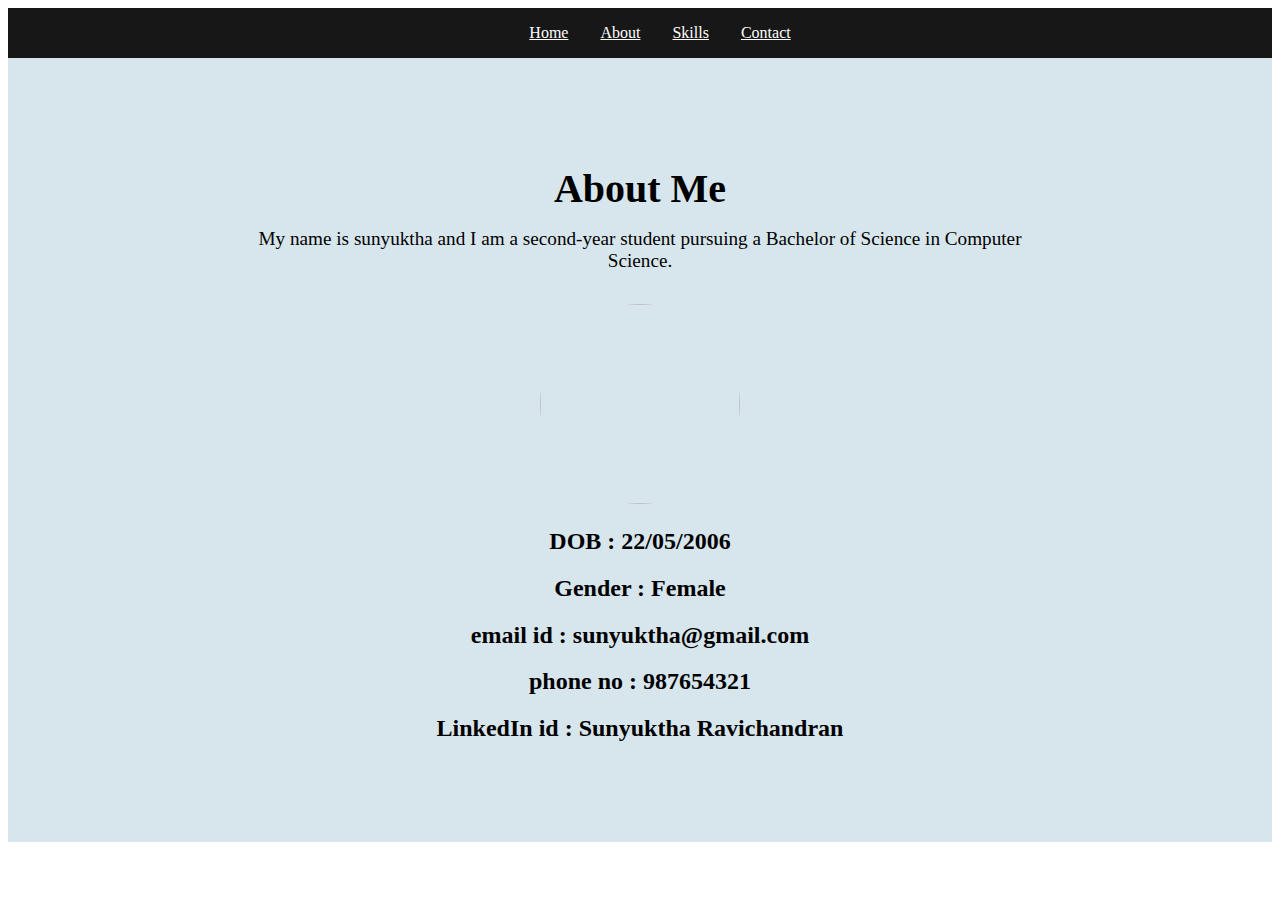
==== about.html @ 11f42146 "Add files via upload" ====
<!DOCTYPE html>
<html lang="en">
<head>
    <meta charset="UTF-8">
    <meta name="viewport" content="width=device-width, initial-scale=1.0">
    <title>Document</title>
    <link rel="stylesheet" href="./about.css">
</head>
<body>

    <header>
        <nav>
            <ul class="nav-links">
                <li><a href="./index.html">Home</a></li>
                <li><a href="./about.html">About</a></li>
                <li><a href="./skills.html">Skills</a></li>
                <li><a href="./contact.html">Contact</a></li>
            </ul>
        </nav>
    </header> 


    <section id="about" class="about">
        <h1>About Me</h1>
        <p>My name is sunyuktha and I am a second-year student pursuing a Bachelor of Science in Computer Science.</p>
        <img src="./assests/images/profile.jpg"  class="profile-image">
        <h2>DOB : 22/05/2006</h2 >
        <h2>Gender : Female</h2>
        <h2>email id : sunyuktha@gmail.com</h2>
        <h2>phone no : 987654321</h2>
        <h2>LinkedIn id : Sunyuktha Ravichandran</h2>
    </section>
    <script src="./app.js"></script>
</body>
</html>
---- about.css ----
header {
    background-color: #181717;
    position: sticky;
    padding: 1rem 2 rem;
    top: 0;
    z-index: 1000;
    display: flex;
    justify-content: center;
}

.about {
    padding: 5rem 2rem;
    text-align: center;
    background-color: #d7e6ed ;
}

.nav-links {
    list-style: none;
    display: flex;
    gap: 2rem;
}

.nav-links a {
    color: #fff;
    
}

.nav-links a:hover {
    color: #090909;
}



.about h1 {
    font-size: 2.5rem;
    margin-bottom: 1rem;
}

.about p {
    font-size: 1.2rem;
    max-width: 800px;
    margin: 0 auto 2rem auto;
}


.profile-image {
    width: 200px;
    height: 200px;
    border-radius: 50%;
    object-fit: cover;
}
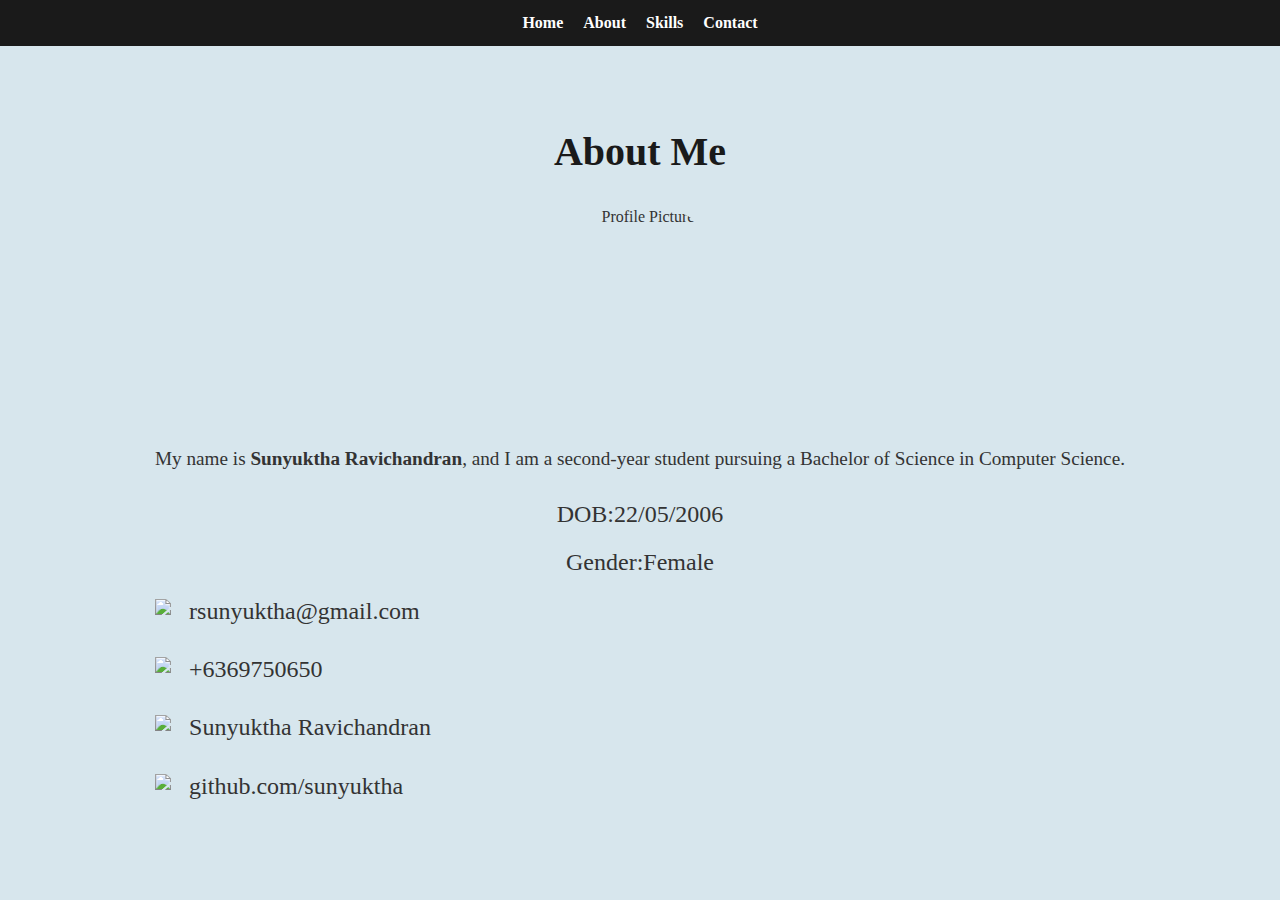
==== commit 6b967abe: "about.html" ====
--- a/about.html
+++ b/about.html
@@ -3,8 +3,9 @@
 <head>
     <meta charset="UTF-8">
     <meta name="viewport" content="width=device-width, initial-scale=1.0">
-    <title>Document</title>
+    <title>About Me</title>
     <link rel="stylesheet" href="./about.css">
+    
 </head>
 <body>
 
@@ -19,17 +20,42 @@
         </nav>
     </header> 
 
-
     <section id="about" class="about">
         <h1>About Me</h1>
-        <p>My name is sunyuktha and I am a second-year student pursuing a Bachelor of Science in Computer Science.</p>
-        <img src="./assests/images/profile.jpg"  class="profile-image">
-        <h2>DOB : 22/05/2006</h2 >
-        <h2>Gender : Female</h2>
-        <h2>email id : sunyuktha@gmail.com</h2>
-        <h2>phone no : 987654321</h2>
-        <h2>LinkedIn id : Sunyuktha Ravichandran</h2>
+        <div class="about-content">
+            <img src="./assests/images/profile.jpg" alt="Profile Picture" class="profile-image">
+            <div class="about-details">
+                <p>
+                    My name is <strong>Sunyuktha Ravichandran</strong>, and I am a second-year student pursuing a Bachelor of Science in Computer Science.
+                </p>
+                <ul class="info-list">
+                    <li>DOB:22/05/2006</li>
+                    <li>Gender:Female</li>
+                </ul>
+                <ul class="contact-info">
+                    <li>
+                        <img src="./assests/images/gmail.png" alt="Mail">
+                        <a href="mailto:rsunyuktha@gmail.com">rsunyuktha@gmail.com</a>
+                    </li>
+                    <li>
+                        <img src="./assests/images/phone.png" alt="Phone">
+                        <a href="tel:+6369750650">+6369750650</a>
+                    </li>
+                    <li>
+                        <img src="./assests/images/linkedin.png" alt="LinkedIn">
+                        <a href="https://www.linkedin.com/in/sunyuktha-ravichandran-071515285?utm_source=share&utm_campaign=share_via&utm_content=profile&utm_medium=android_app" target="_blank">Sunyuktha Ravichandran</a>
+                    </li>
+                    
+                    <li>
+                        <img src="./assests/images/git.png" alt="GitHub">
+                        <a href="https://github.com/Sunyuktha" target="_blank">github.com/sunyuktha</a>
+                    </li>
+                </ul>
+                
+            </div>
+        </div>
     </section>
+
     <script src="./app.js"></script>
 </body>
-</html>+</html>
--- a/about.css
+++ b/about.css
@@ -1,45 +1,90 @@
-header {
-    background-color: #181717;
-    position: sticky;
-    padding: 1rem 2 rem;
-    top: 0;
-    z-index: 1000;
-    display: flex;
-    justify-content: center;
+* {
+    margin: 0;
+    padding: 0;
+    box-sizing: border-box;
 }
 
-.about {
-    padding: 5rem 2rem;
-    text-align: center;
+body {
     background-color: #d7e6ed ;
+    line-height: 1.6;
+    color: #333;
+}
+
+header {
+    background-color: #1a1a1a;
+    color: white;
+    padding: 10px 20px;
+    position: fixed;
+    top: 0;
+    width: 100%;
+    z-index: 1000;
 }
 
 .nav-links {
     list-style: none;
     display: flex;
-    gap: 2rem;
+    justify-content: center;
+    gap: 20px;
 }
 
 .nav-links a {
-    color: #fff;
-    
-}
-
-.nav-links a:hover {
-    color: #090909;
+    text-decoration: none;
+    color: white;
+    font-weight: 600;
+    transition: color 0.3s ease;
 }
 
 
 
+.about {
+    margin-top: 80px; 
+    text-align: center;
+    padding: 40px 20px;
+}
+
 .about h1 {
     font-size: 2.5rem;
-    margin-bottom: 1rem;
+    color: #1a1a1a;
+    margin-bottom: 20px;
 }
 
-.about p {
-    font-size: 1.2rem;
-    max-width: 800px;
-    margin: 0 auto 2rem auto;
+.about-content {
+    display: flex;
+    align-items: center;
+    justify-content: center;
+    gap: 40px;
+    max-width: 1000px;
+    margin: auto;
+    flex-wrap: wrap;
+}
+
+.contact-info {
+    list-style: none;
+    padding: 0;
+    margin: 0;
+    display: flex;
+    flex-direction: column;
+    gap: 10px;
+}
+
+.contact-info li {
+    display: flex;
+    align-items: center;
+    gap: 10px;
+    font-size: 1rem;
+}
+
+.contact-info img {
+    width: 24px; 
+    height: 24px;
+    object-fit: contain;
+}
+
+.contact-info a {
+    text-decoration: none;
+    color: #333;
+    font-weight: 500;
+    
 }
 
 
@@ -48,4 +93,30 @@
     height: 200px;
     border-radius: 50%;
     object-fit: cover;
-}+
+}
+
+.about-details {
+    text-align: center;
+}
+
+.about-details p {
+    margin-bottom: 20px;
+    font-size: 1.2rem;
+}
+
+.info-list,
+.contact-info {
+    list-style: none;
+    padding: 0;
+}
+
+.info-list li,
+.contact-info li {
+    margin-bottom: 10px;
+    font-size: 1.5rem;
+}
+
+
+
+
